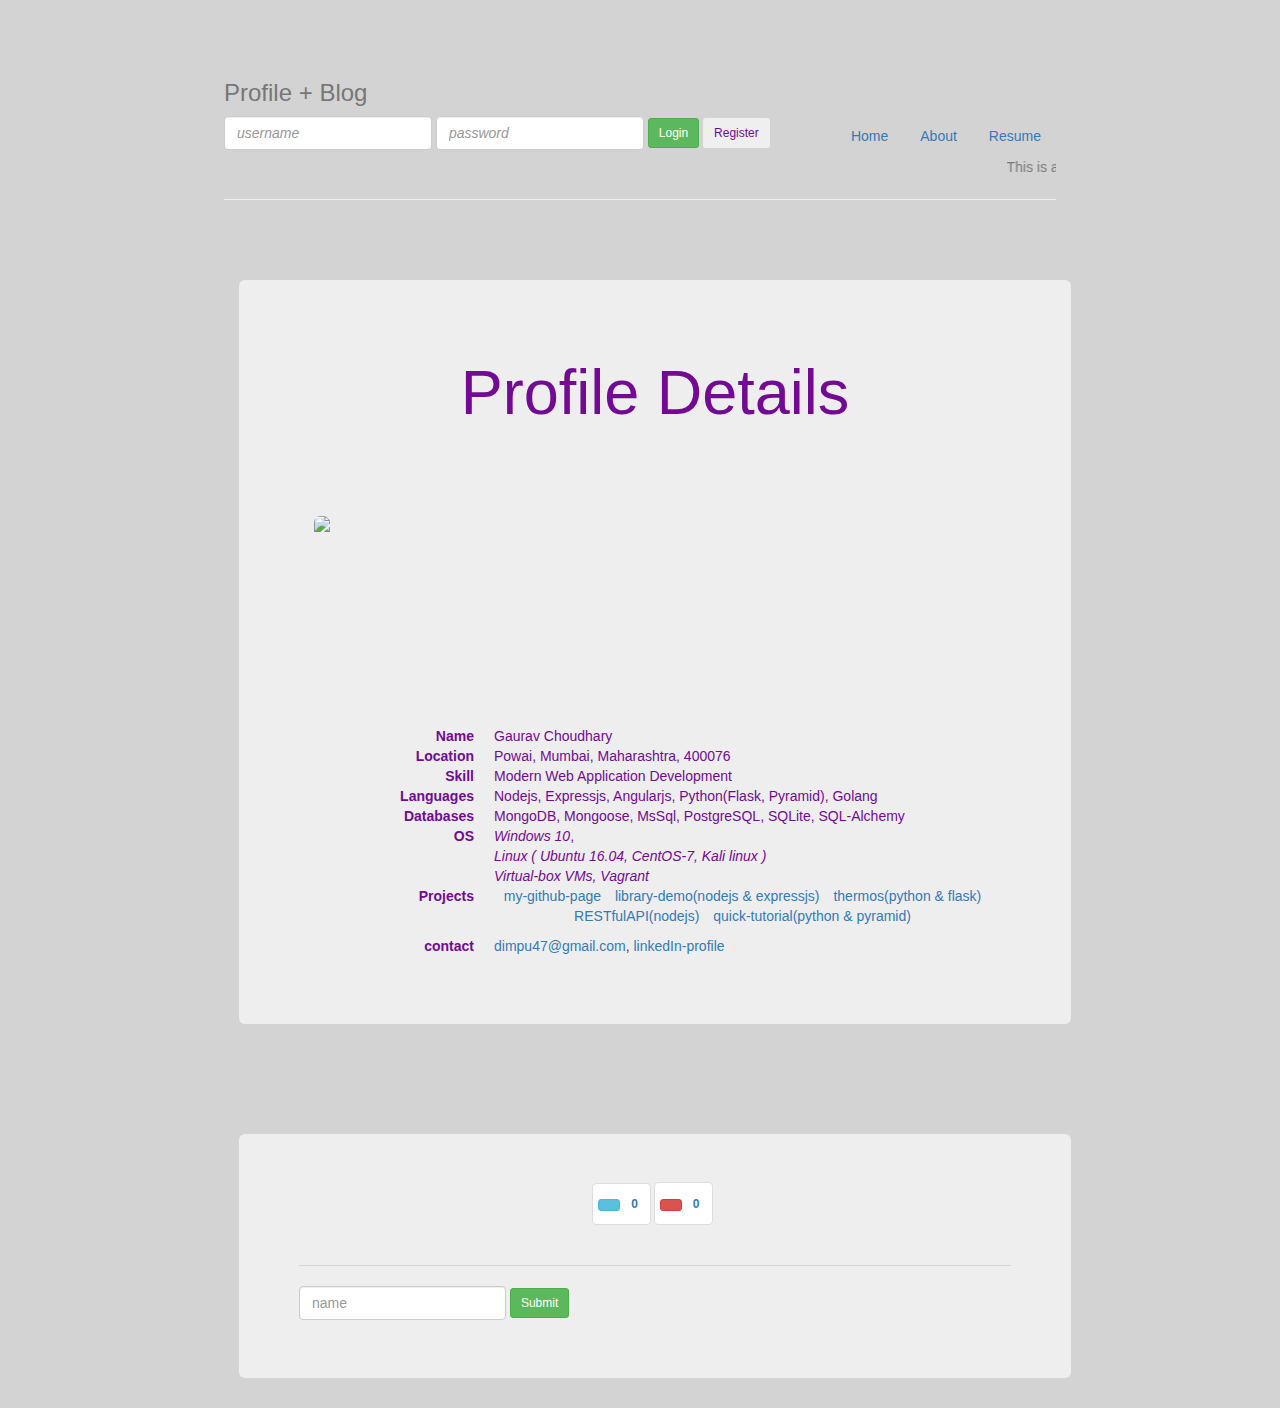
==== ui/index.html @ 353764f0 "[imad-console] Updates ui/index.html" ====
<!doctype html>
<html>

<head>
    <link href="/ui/style.css" rel="stylesheet" />
    <link rel="stylesheet" href="https://maxcdn.bootstrapcdn.com/bootstrap/3.3.7/css/bootstrap.min.css" integrity="sha384-BVYiiSIFeK1dGmJRAkycuHAHRg32OmUcww7on3RYdg4Va+PmSTsz/K68vbdEjh4u" crossorigin="anonymous">
    <script src="https://use.fontawesome.com/7f7c7f338a.js"></script>
</head>


<body class="body">
    <div class="header clearfix container">
        <heade>
            <h3 class="text-muted">Profile + Blog</h3>
            <nav>
                <ul class="nav nav-pills pull-right">
                    <li role="presentation" ><a href="/"><i class="fa fa-home" aria-hidden="true"></i> Home</a></li>
                    <li role="presentation"><a href="/about"><i class="fa fa-info-circle" aria-hidden="true"></i> About</a></li>
                    <li role="presentation"><a href="/gauravC_resume"><i class="fa fa-user-circle" aria-hidden="true"></i> Resume</a></li>
                    <!--<li role="presentation"><a href="#">Contact</a></li>-->
                </ul>
                 <div class="form-inline">
                     <i class="fa fa-user" aria-hidden="true"> <input class="form-inline input-group form-control" type="text" id="username" placeholder="username"></i>
                     <i class="fa fa-key" aria-hidden="true"> <input class="form-inline input-group form-control" type="password" id="password" placeholder="password"></i>
                     <input class="form-inline btn btn-success btn-sm" type="submit" value="Login" id='submit_btn1'>
                     <input class="form-inline btn btn btn-red btn-sm" type="submit" value="Register" id='register_btn'>
                    
                </div>
            </nav>
        </heade>
        
        

        <h5 class="text-muted center"><marquee>This is a demo web application was made while learning from an nptel-course: <a href="http://www.imad.tech/">Intoduction to Modern Application Development (IMAD)</a><mark> &copy; Gaurav Choudhary</mark></marquee></h5>
        <hr>

        <div class='container container-fluid'>
            
            <div class="jumbotron">
                <!--<center>-->
                <!--        <div class="form-inline">-->
                            
                <!--            <input class="form-inline input-group form-control" type="text" id="username" placeholder="username"></input>-->
                <!--            <input class="form-inline input-group form-control" type="password" id="password" placeholder="password"></input>-->
                <!--            <input class="form-inline btn btn-success btn-sm" type="submit" value="Login" id='submit_btn1'></input>-->
                <!--            <input class="form-inline btn btn btn-red btn-sm" type="submit" value="Register" id='register_btn'></input>-->
                <!--        </div>-->
                
                <!--</center>-->
                
                    
                <!--<center><h2>Profile</h2></center> -->
                <h1 class="lead center">Profile Details</h1>
                <div class="container container-fluid media">
                    <center>
                        <img class="img-rounded img-medium media-object" id="madi" src="https://lh3.googleusercontent.com/GxbwiBsqg_DzIblB7o5cni_ZvAEYNFJYS1wkTAJNdSi213fceMbHmdWP3hX5EVDvnZqEpexRTEPxRw=w1366-h768-rw-no">
                    </center>
                    
                </div>
                <div class="container container-fluid">
                    <dl class="dl-horizontal">
                        
                        <dt>Name</dt>
                        <dd>Gaurav Choudhary</dd>
                        <dt>Location</dt>
                        <dd>Powai, Mumbai, Maharashtra, 400076</dd>
                        <dt>Skill</dt>
                        <dd>Modern Web Application Development</dd>
                        <dt>Languages</dt>
                        <dd>Nodejs, Expressjs, Angularjs, Python(Flask, Pyramid), Golang</dd>
                        <dt>Databases</dt>
                        <dd>MongoDB, Mongoose, MsSql, PostgreSQL, SQLite, SQL-Alchemy</dd>
                        <dt>OS</dt>
                        <dd><i class="fa fa-windows" aria-hidden="true"> Windows 10</i>, </dd><dd><i class="fa fa-linux" aria-hidden="true"> Linux ( Ubuntu 16.04, CentOS-7, Kali linux )</i></dd><dd> <i class="fa fa-check-square" aria-hidden="true"> Virtual-box VMs, Vagrant</i></dd>
                        <dt>Projects</dt>
                        <dd>
                            <ol class="list-unstyled list-inline center">
                                <li><a target="_blank" class="fa fa-github-alt" href="https://www.github.com/dimpu47"> my-github-page</a></li>
                                <li><a target="_blank" class="fa fa-external-link" href="https://library-demo.herokuapp.com/"> library-demo(nodejs &amp; expressjs) </a></li>
                                <li><a target="_blank" class="fa fa-github-alt" href="https://www.github.com/dimpu47/thermos"> thermos(python &amp; flask) </a></li>
                                <li><a target="_blank" class="fa fa-github-alt" href="https://github.com/dimpu47/RESTfulAPI-with-nodejs"> RESTfulAPI(nodejs)</a></li>
                                <li><a class="fa fa-github-alt" href="https://github.com/dimpu47/quick-tutorial-pyramid"> quick-tutorial(python &amp; pyramid) </a></li>
                            </ol>
                        </dd>
                        <dt>contact</dt>
                        <dd><a class="fa fa-envelope" href="mailto:dimpu47@gmail.com"> dimpu47@gmail.com</a>, <a class="fa fa-linkedin-square" href="https://www.linkedin.com/in/gaurawesome"> linkedIn-profile</a></dd>
                    </dl>
                </div>





            </div>
        </div>


        <br>
       
        <div class="container footer">
          

            <div class='footer jumbotron'>
                
                
                <div class="btn-group btn-group-justified center">
                    <ul class="list-group list-inline">
                
                        <li class="list-group-item pull btn btn-primary">
                            <center>
                                <button id="counter" class="btn btn-info btn-sm">
                                    <i class="fa fa-thumbs-up" aria-hidden="true">
                                        
                                    </i>
                                </button>  <span id="count" class="badge"> 0 </span> 
                            </center>
                            
                        </li>
                        <li class="list-group-item btn btn-primary">
                            <center>
                                <button id="counter2" class="btn btn-danger btn-sm">
                                    <i class="fa fa-heart" aria-hidden="true">
                                        
                                    </i>
                                </button>   <span id="count2" class="badge"> 0 </span> 
                            </center>
                            
                        </li>
                
                    </ul>
                </div>
                
                
                <hr>
                <div class="form-inline">
                    <input class="form-inline input-group form-control" type="text" id="name" placeholder="name">
                    <input class="form-inline btn btn-success btn-sm" type="submit" value="Submit" id='submit_btn'>
                </div>
                
                
                <ul id="namelist">
                </ul>
            </div>
        </div>
    </div>
        <script type="text/javascript" src="/ui/main.js">
        </script>
</body>

</html>
---- ui/style.css ----
.body {
    font-family: sans-serif;
    background-color: lightgrey;
    /*margin-top: 75px;*/
}

.center {
    text-align: center;
}


.text-big {
    font-size: 200%;
    color: black;
}


.bold {
    font-weight: bold;
}

.img-medium {
    height: 150px;
}

.container {
    max-width: 862px;
    margin: 0 auto;
    color: #720a94;
    padding-top: 60px;
    padding-left: 8px;
    padding-right: 8px;
    Font-Family: sans-serif;
}
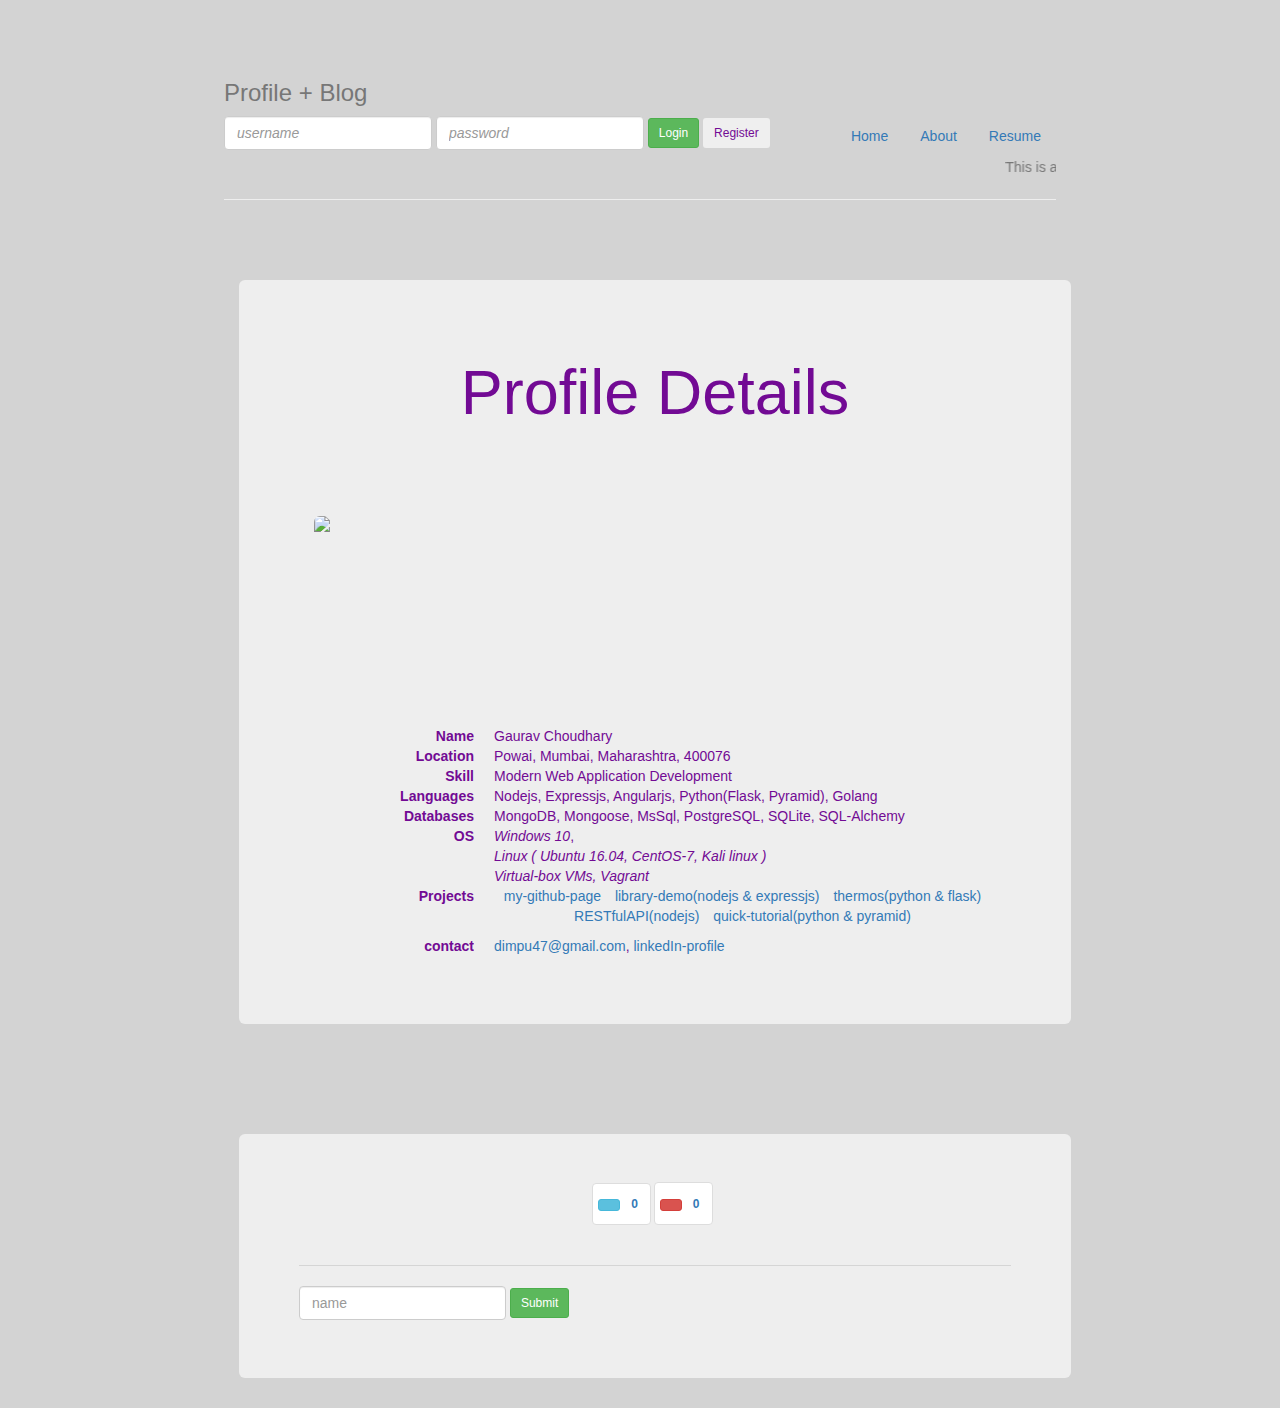
==== commit 6051df02: "[imad-console] Updates ui/index.html" ====
--- a/ui/index.html
+++ b/ui/index.html
@@ -53,7 +53,7 @@
                 <h1 class="lead center">Profile Details</h1>
                 <div class="container container-fluid media">
                     <center>
-                        <img class="img-rounded img-medium media-object" id="madi" src="https://lh3.googleusercontent.com/GxbwiBsqg_DzIblB7o5cni_ZvAEYNFJYS1wkTAJNdSi213fceMbHmdWP3hX5EVDvnZqEpexRTEPxRw=w1366-h768-rw-no">
+                        <img class="img-rounded img-medium media-object" id="madi" src="https://lh3.googleusercontent.com/DMjVkW6P9O7SyfpAE-nzvAac6RrIrRs_2qW4uMJ0tvxPWD4I2sOJtr45FX7REBUMmW1the8u-3CB6w=w1366-h768-rw-no">
                     </center>
                     
                 </div>
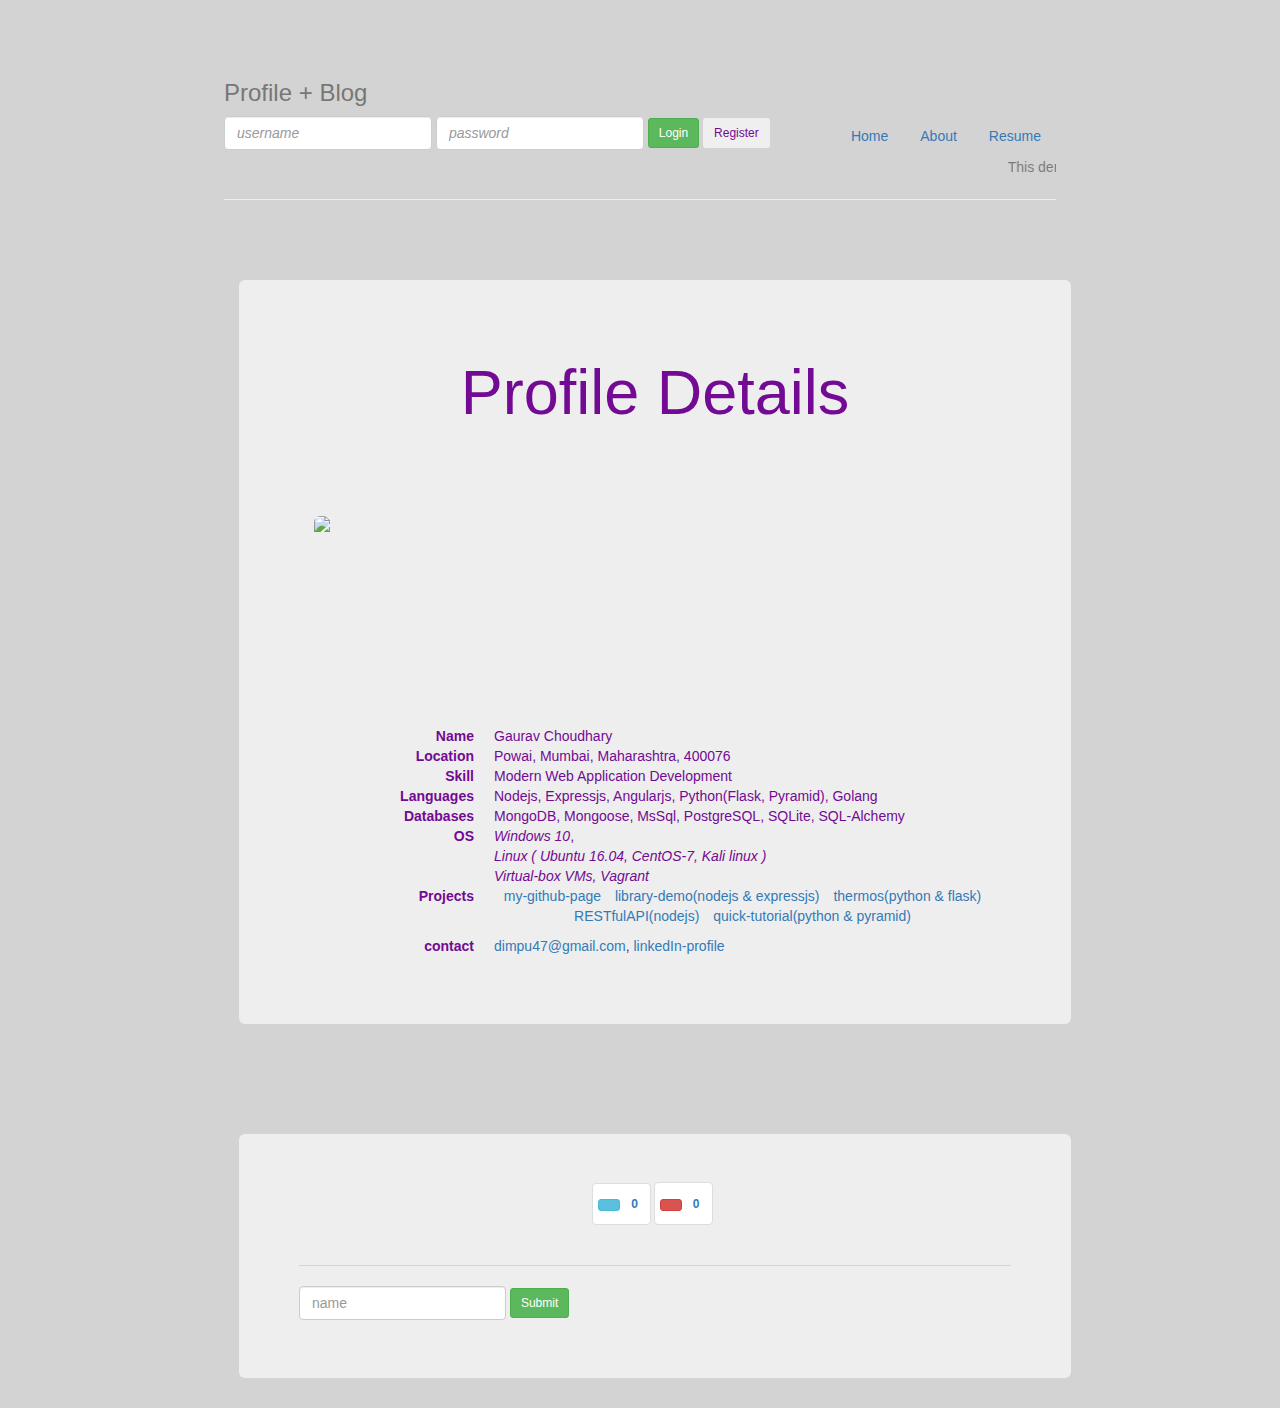
==== commit 6dda5901: "[imad-console] Updates ui/index.html" ====
--- a/ui/index.html
+++ b/ui/index.html
@@ -31,7 +31,7 @@
         
         
 
-        <h5 class="text-muted center"><marquee>This is a demo web application was made while learning from an nptel-course: <a href="http://www.imad.tech/">Intoduction to Modern Application Development (IMAD)</a><mark> &copy; Gaurav Choudhary</mark></marquee></h5>
+        <h5 class="text-muted center"><marquee>This demo web application was made while learning from an nptel-course: <a href="http://www.imad.tech/">Intoduction to Modern Application Development (IMAD)</a><mark> &copy; Gaurav Choudhary</mark></marquee></h5>
         <hr>
 
         <div class='container container-fluid'>
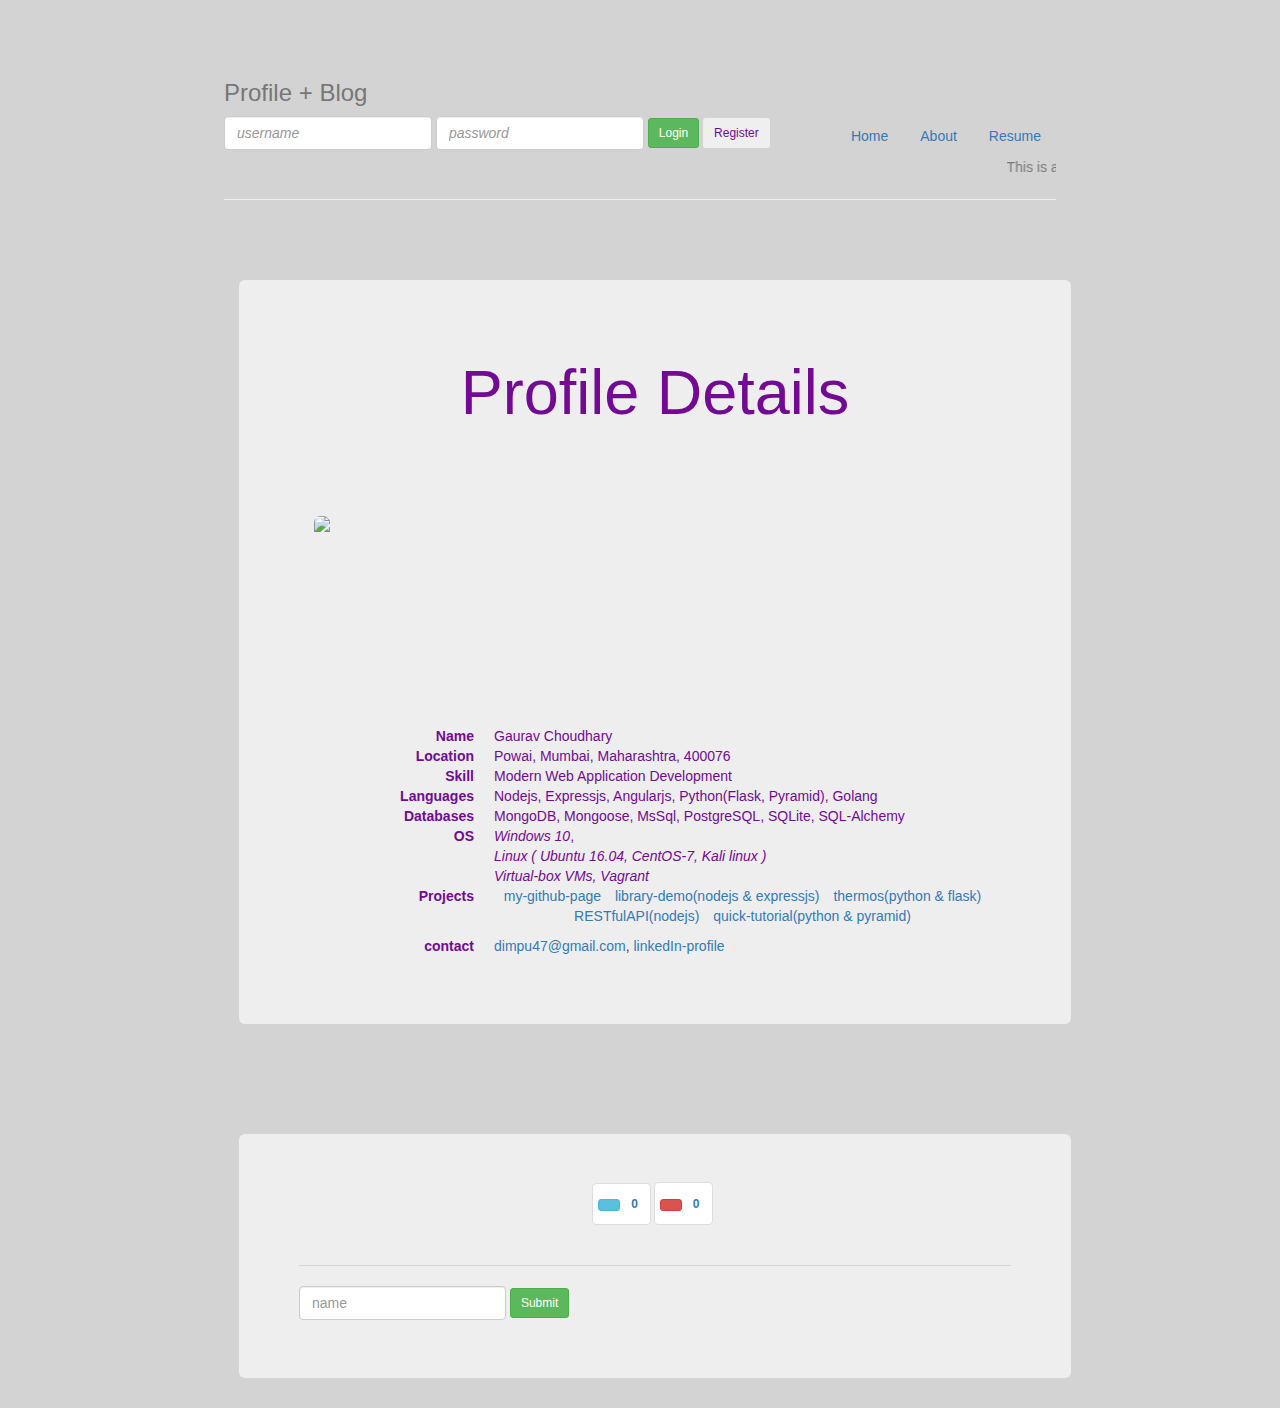
==== commit daa3e90e: "[imad-console] Updates ui/index.html" ====
--- a/ui/index.html
+++ b/ui/index.html
@@ -31,7 +31,7 @@
         
         
 
-        <h5 class="text-muted center"><marquee>This demo web application was made while learning from an nptel-course: <a href="http://www.imad.tech/">Intoduction to Modern Application Development (IMAD)</a><mark> &copy; Gaurav Choudhary</mark></marquee></h5>
+        <h5 class="text-muted center"><marquee>This is a demo web application that was made while learning from an nptel-course: <a href="http://www.imad.tech/">Intoduction to Modern Application Development (IMAD)</a><mark> &copy; Gaurav Choudhary</mark></marquee></h5>
         <hr>
 
         <div class='container container-fluid'>
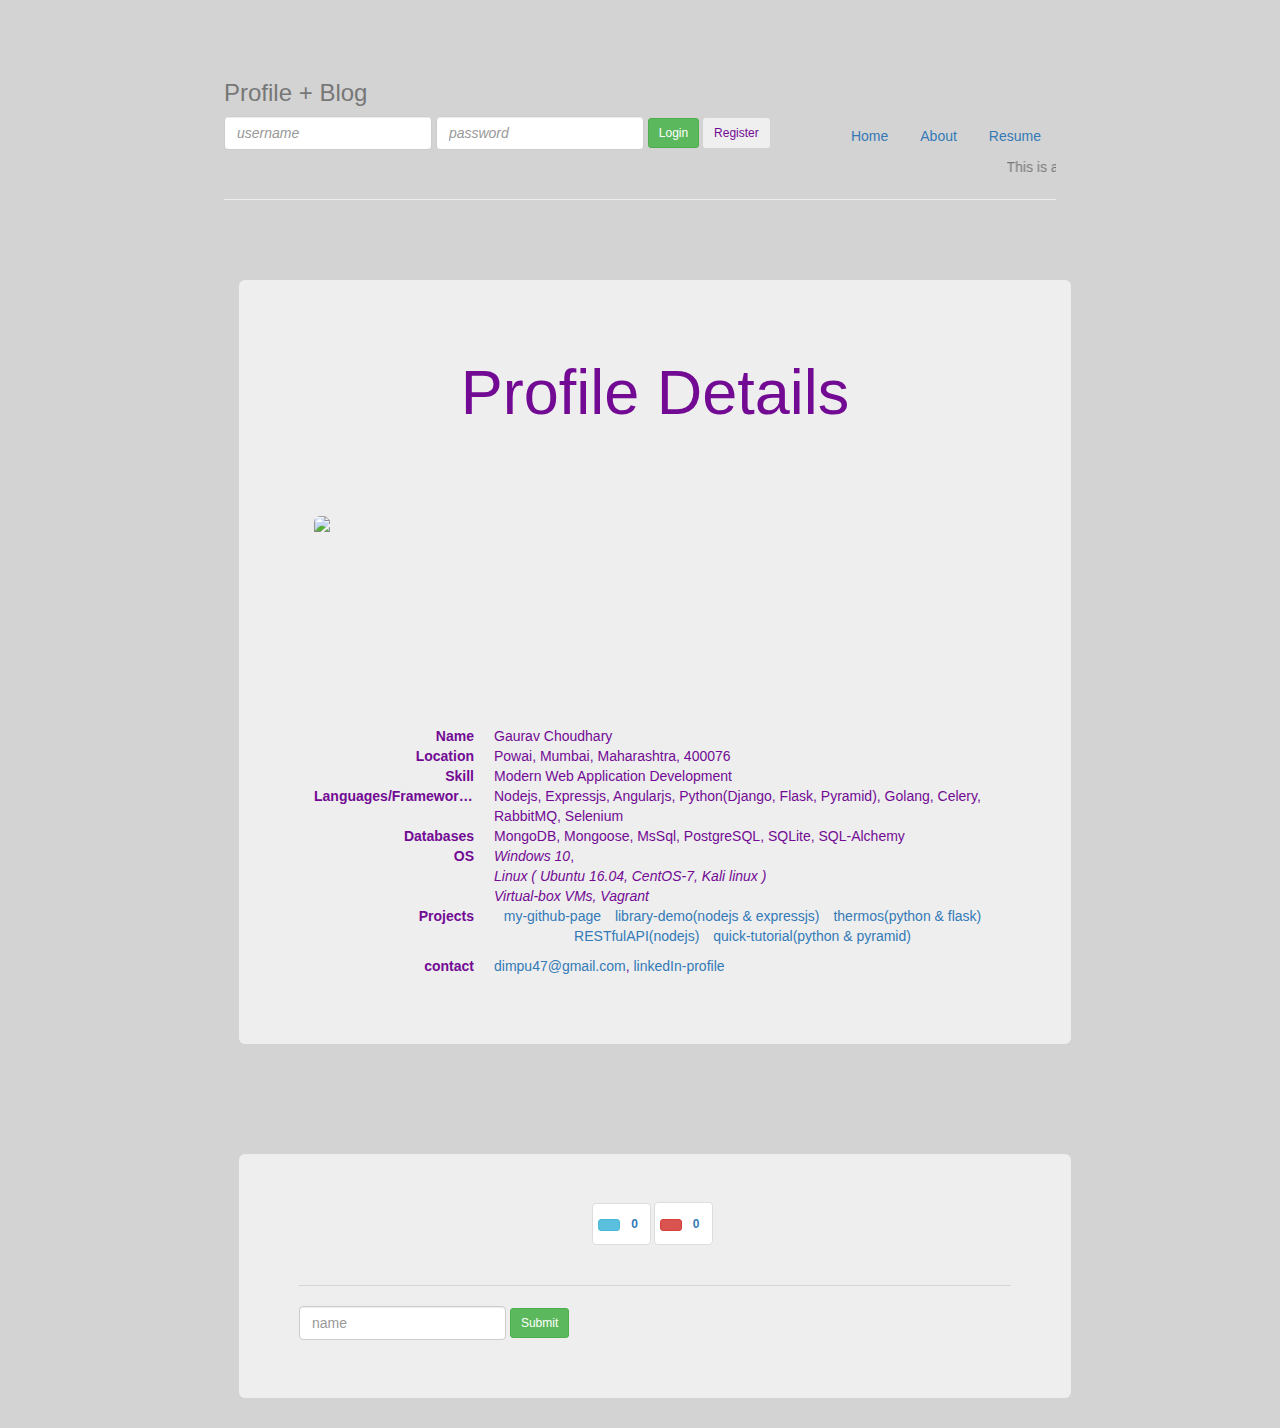
==== commit ec1feff0: "[imad-console] Updates ui/index.html" ====
--- a/ui/index.html
+++ b/ui/index.html
@@ -31,7 +31,7 @@
         
         
 
-        <h5 class="text-muted center"><marquee>This is a demo web application that was made while learning from an nptel-course: <a href="http://www.imad.tech/">Intoduction to Modern Application Development (IMAD)</a><mark> &copy; Gaurav Choudhary</mark></marquee></h5>
+        <h5 class="text-muted center"><marquee>This is a demo web application that was made while learning from an nptel-course: <a href="http://www.imad.tech/">Intoduction to Modern Application Development (IMAD)</a><mark> by &copy; Gaurav Choudhary</mark></marquee></h5>
         <hr>
 
         <div class='container container-fluid'>
@@ -66,8 +66,8 @@
                         <dd>Powai, Mumbai, Maharashtra, 400076</dd>
                         <dt>Skill</dt>
                         <dd>Modern Web Application Development</dd>
-                        <dt>Languages</dt>
-                        <dd>Nodejs, Expressjs, Angularjs, Python(Flask, Pyramid), Golang</dd>
+                        <dt>Languages/Frameworks</dt>
+                        <dd>Nodejs, Expressjs, Angularjs, Python(Django, Flask, Pyramid), Golang, Celery, RabbitMQ, Selenium</dd>
                         <dt>Databases</dt>
                         <dd>MongoDB, Mongoose, MsSql, PostgreSQL, SQLite, SQL-Alchemy</dd>
                         <dt>OS</dt>
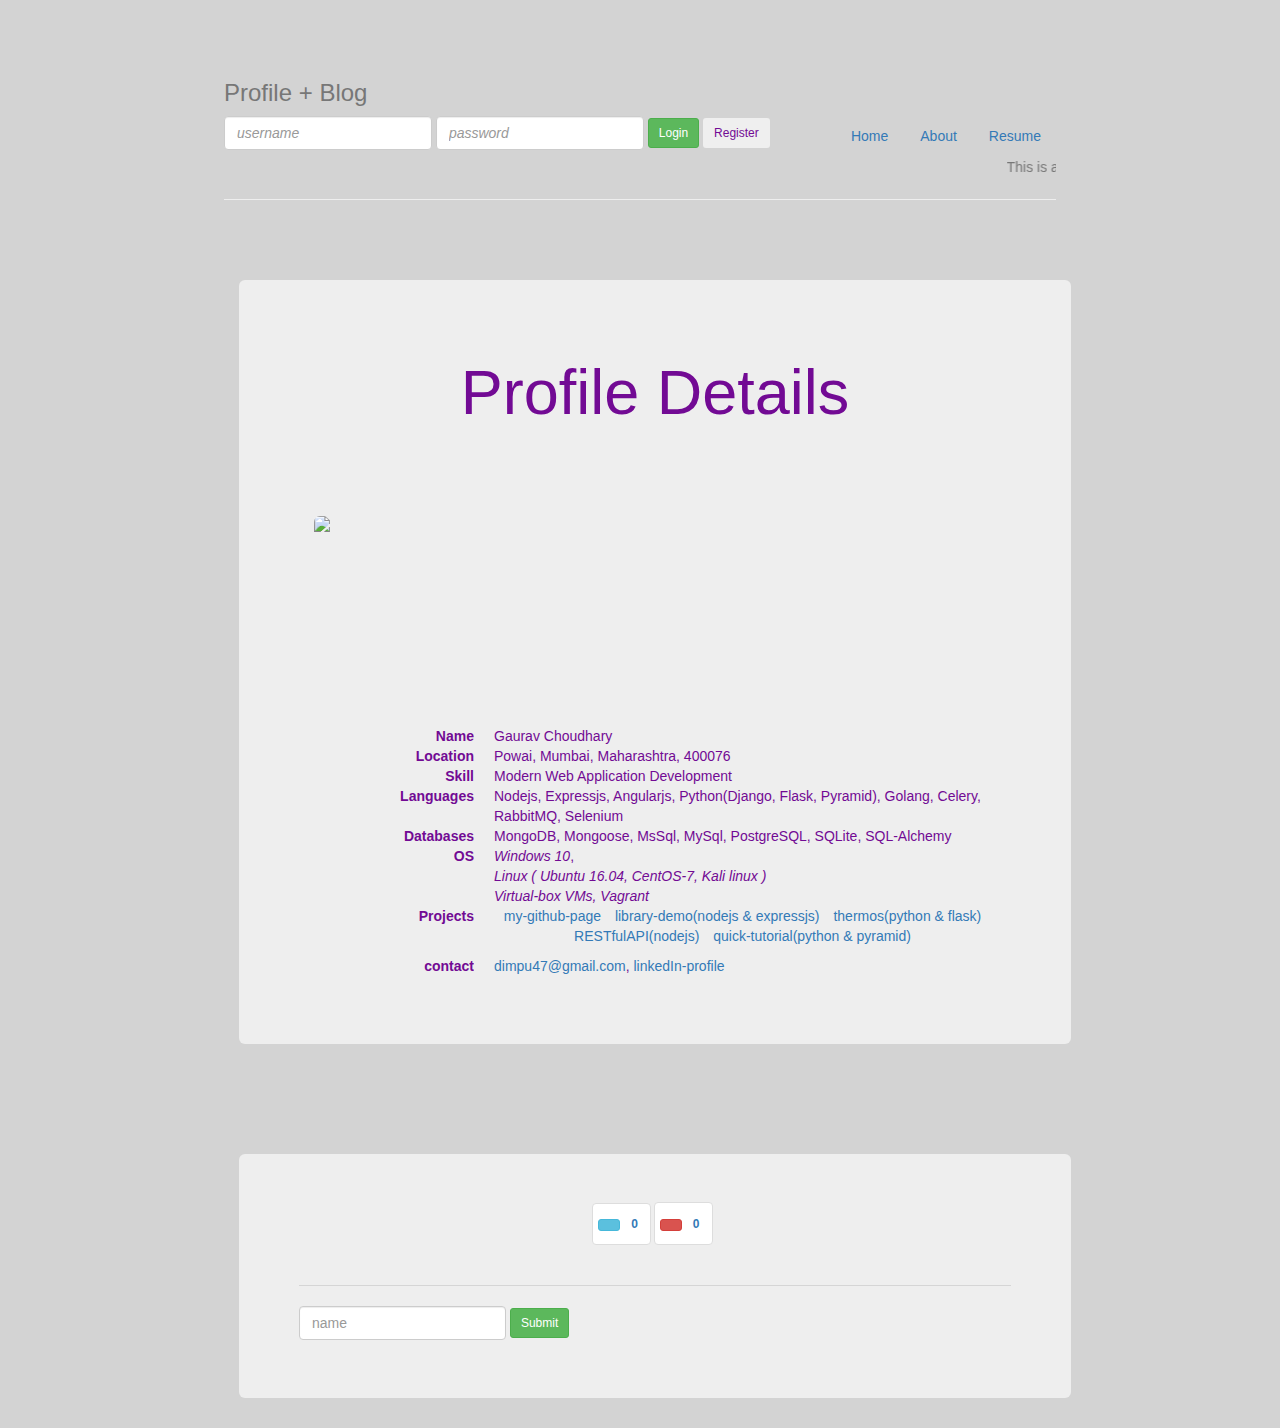
==== commit 67c48218: "[imad-console] Updates ui/index.html" ====
--- a/ui/index.html
+++ b/ui/index.html
@@ -66,10 +66,10 @@
                         <dd>Powai, Mumbai, Maharashtra, 400076</dd>
                         <dt>Skill</dt>
                         <dd>Modern Web Application Development</dd>
-                        <dt>Languages/Frameworks</dt>
+                        <dt>Languages</dt>
                         <dd>Nodejs, Expressjs, Angularjs, Python(Django, Flask, Pyramid), Golang, Celery, RabbitMQ, Selenium</dd>
                         <dt>Databases</dt>
-                        <dd>MongoDB, Mongoose, MsSql, PostgreSQL, SQLite, SQL-Alchemy</dd>
+                        <dd>MongoDB, Mongoose, MsSql, MySql, PostgreSQL, SQLite, SQL-Alchemy</dd>
                         <dt>OS</dt>
                         <dd><i class="fa fa-windows" aria-hidden="true"> Windows 10</i>, </dd><dd><i class="fa fa-linux" aria-hidden="true"> Linux ( Ubuntu 16.04, CentOS-7, Kali linux )</i></dd><dd> <i class="fa fa-check-square" aria-hidden="true"> Virtual-box VMs, Vagrant</i></dd>
                         <dt>Projects</dt>
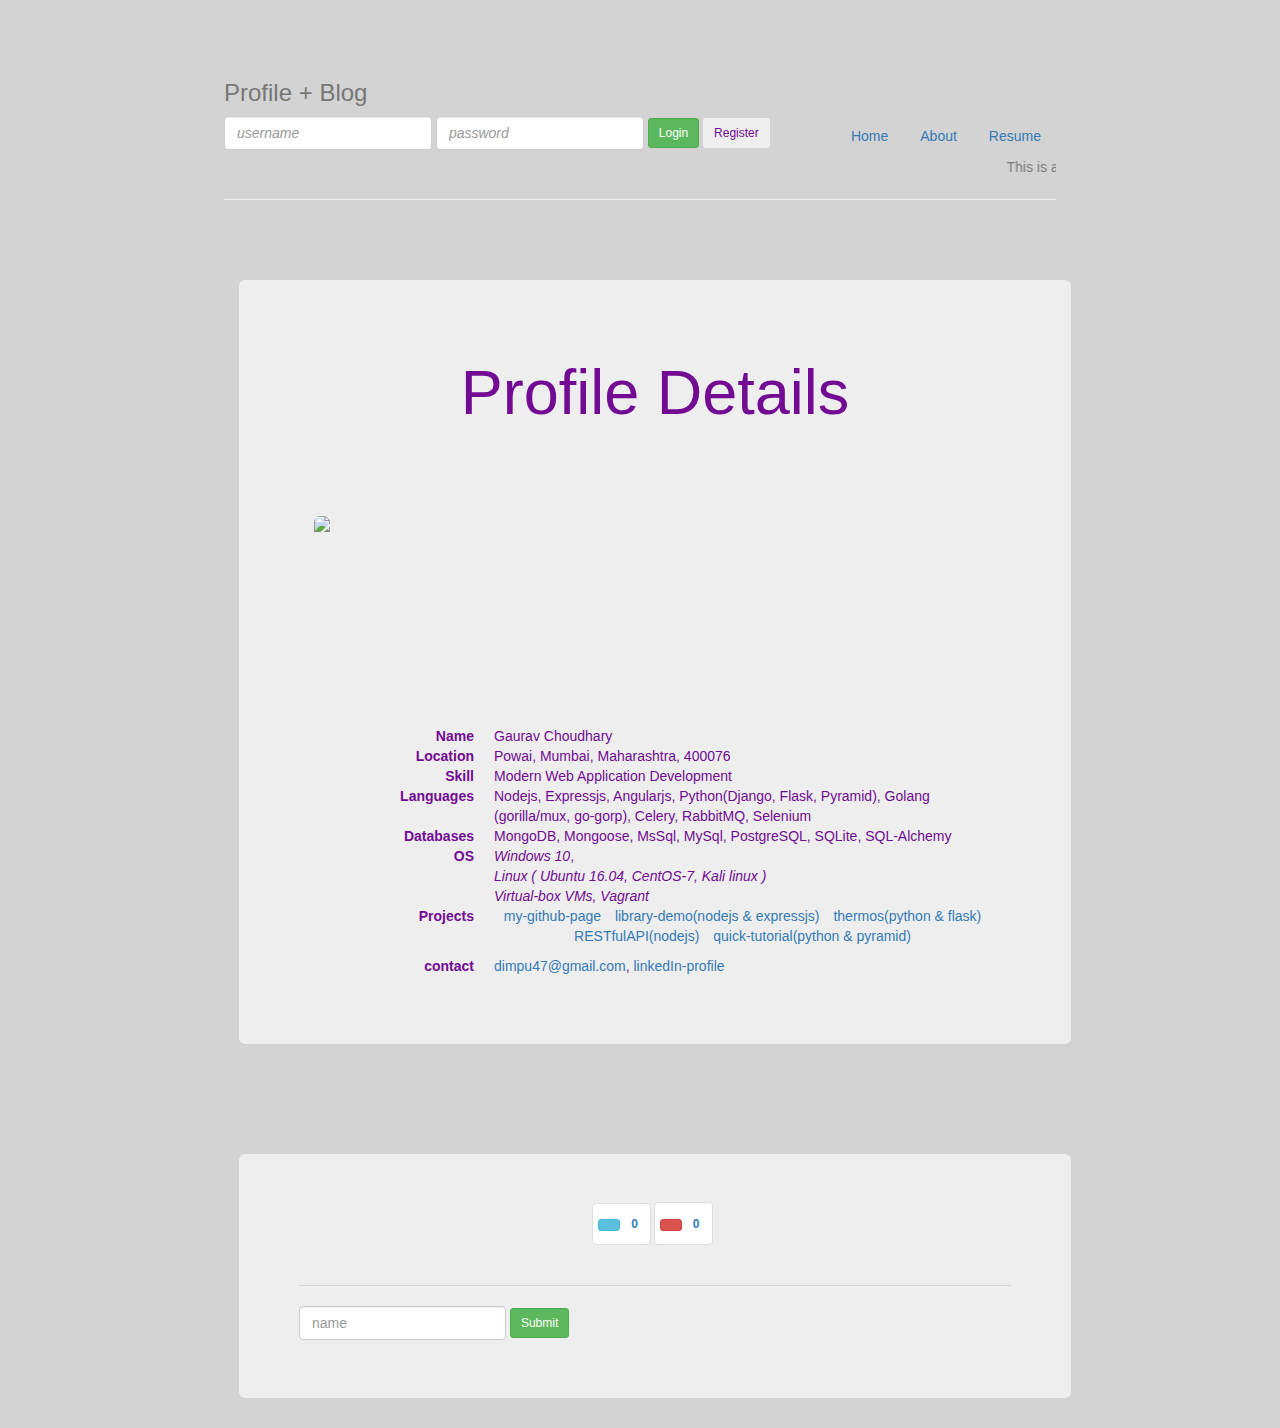
==== commit fccafed5: "[imad-console] Updates ui/index.html" ====
--- a/ui/index.html
+++ b/ui/index.html
@@ -67,7 +67,7 @@
                         <dt>Skill</dt>
                         <dd>Modern Web Application Development</dd>
                         <dt>Languages</dt>
-                        <dd>Nodejs, Expressjs, Angularjs, Python(Django, Flask, Pyramid), Golang, Celery, RabbitMQ, Selenium</dd>
+                        <dd>Nodejs, Expressjs, Angularjs, Python(Django, Flask, Pyramid), Golang (gorilla/mux, go-gorp), Celery, RabbitMQ, Selenium</dd>
                         <dt>Databases</dt>
                         <dd>MongoDB, Mongoose, MsSql, MySql, PostgreSQL, SQLite, SQL-Alchemy</dd>
                         <dt>OS</dt>
